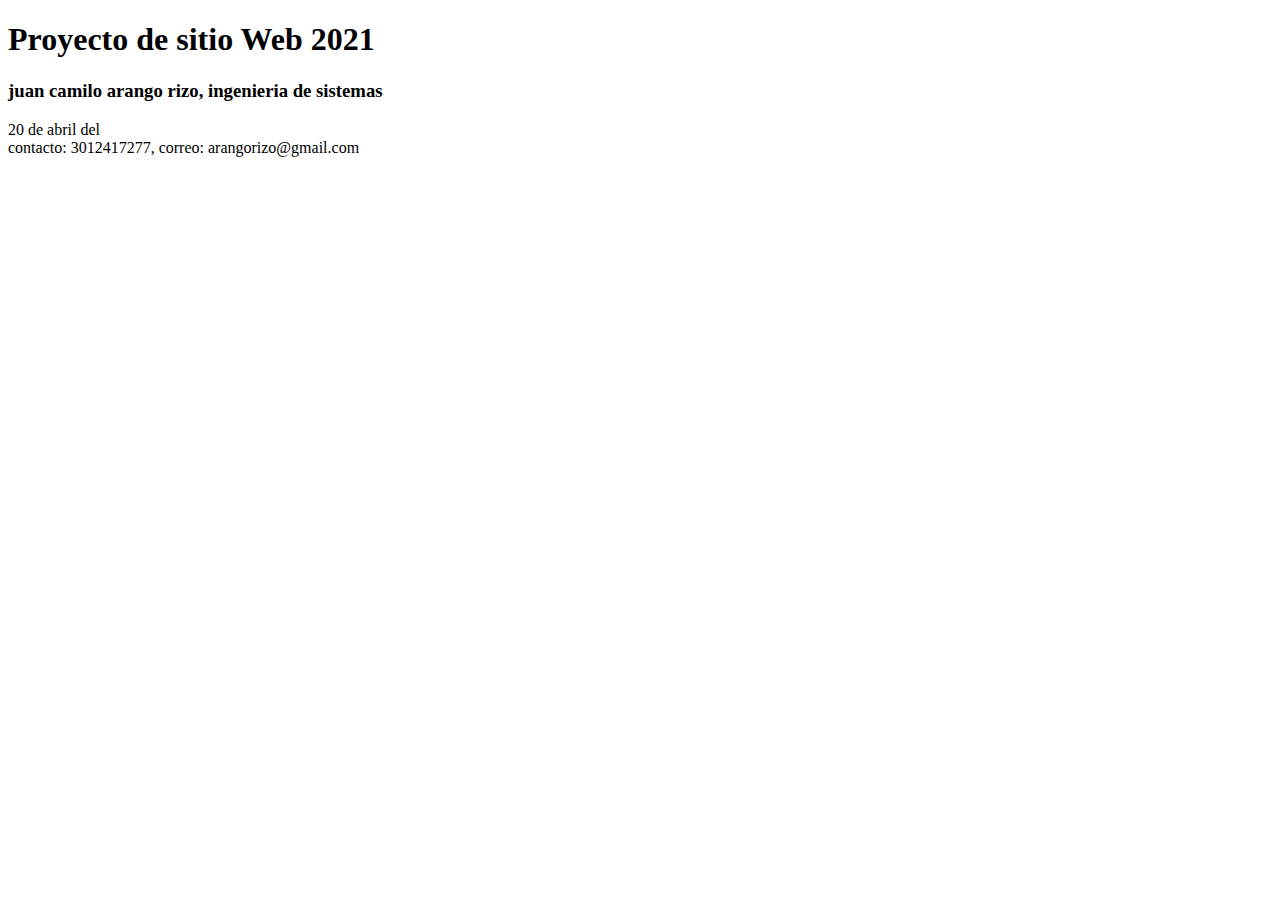
==== index.html @ b7dfede1 "primera fase" ====
<!DOCTYPE html>
<html lang="en">
<head>
    <meta charset="UTF-8">
    <meta http-equiv="X-UA-Compatible" content="IE=edge">
    <meta name="viewport" content="width=device-width, initial-scale=1.0">
    <title>Document</title>
</head>

<body>

<h1>  Proyecto de sitio Web 2021   </h1>
<h3>  juan camilo arango rizo, ingenieria de sistemas </h3>
<p> 20 de abril del <br> contacto: 3012417277, correo: arangorizo@gmail.com </p>  

</body>
</html>
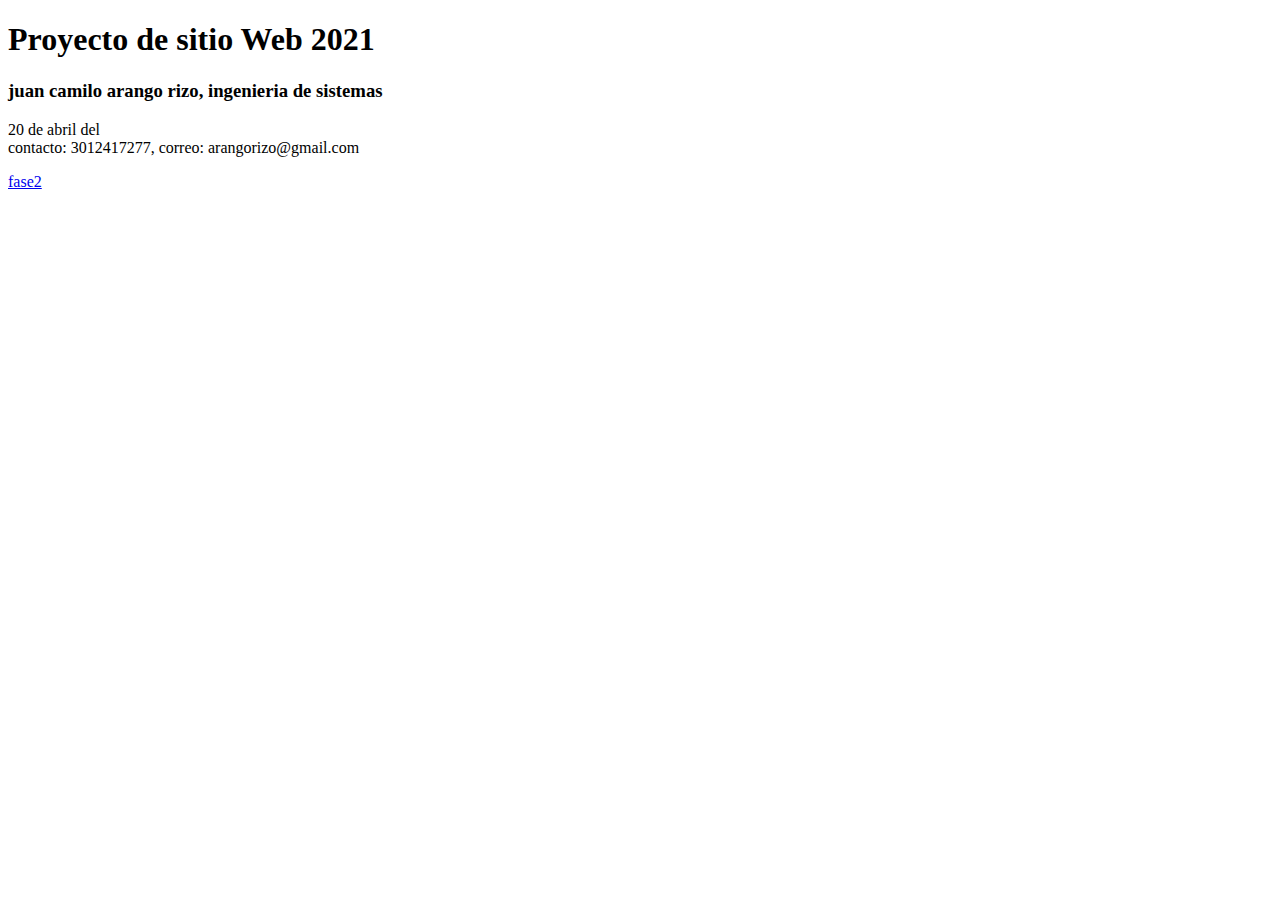
==== commit bc7cb7ba: "Update index.html" ====
--- a/index.html
+++ b/index.html
@@ -11,7 +11,9 @@
 
 <h1>  Proyecto de sitio Web 2021   </h1>
 <h3>  juan camilo arango rizo, ingenieria de sistemas </h3>
-<p> 20 de abril del <br> contacto: 3012417277, correo: arangorizo@gmail.com </p>  
+<p> 20 de abril del <br> contacto: 3012417277, correo: arangorizo@gmail.com </p>
+
+<a href="fase2/design.html">fase2</a>
 
 </body>
 </html>
